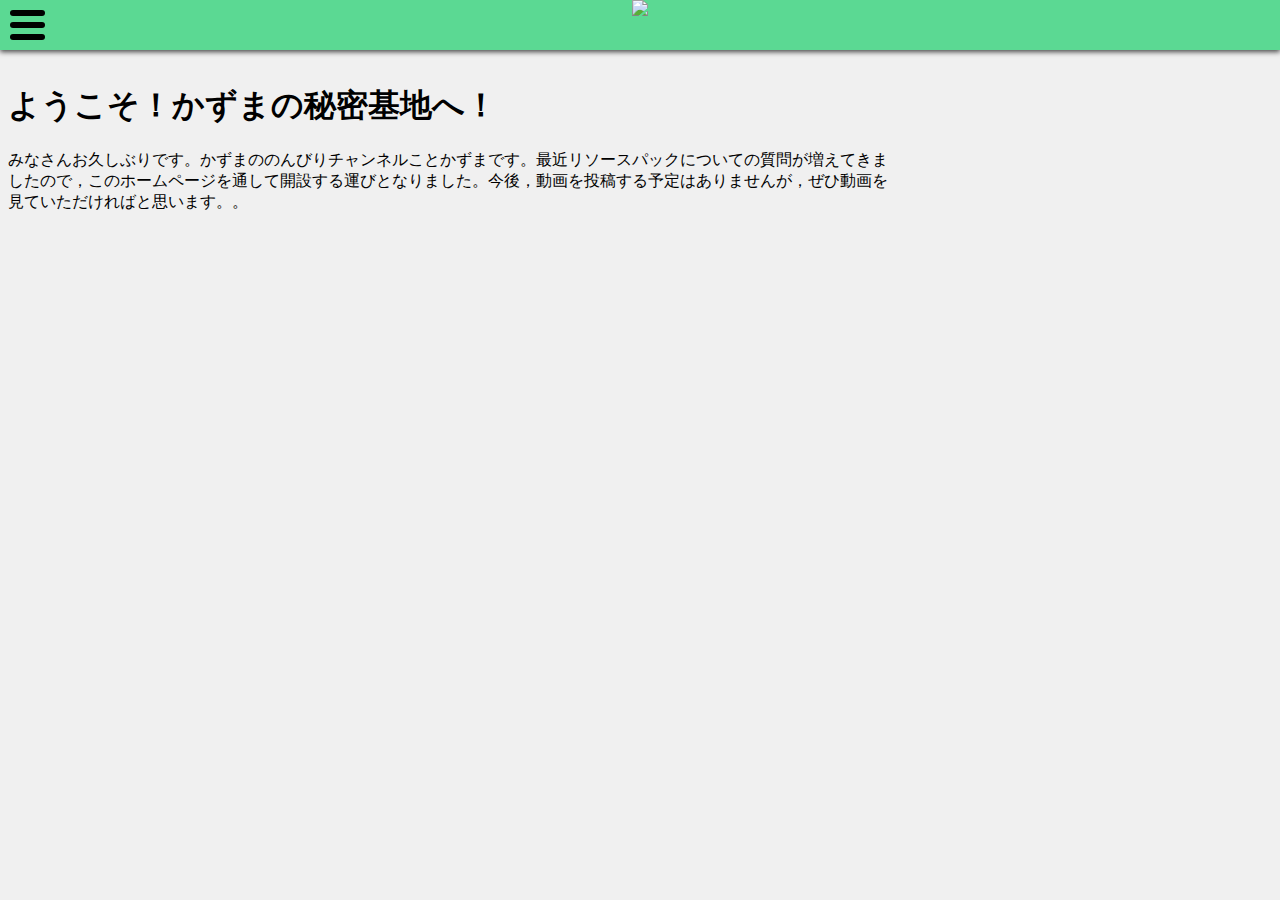
==== index.html @ e69d4577 "Update index.html" ====
<!DOCTYPE html>
<html lang="ja">
<head>
  <meta http-equiv="content-type" charset="utf-8">
  <meta name="viewport" content="width=device-width" >
  <link rel="stylesheet" href="/style.css">
  <link rel="shortcut icon" href="/favicon.ico" type="image/vnd.microsoft.icon">
  <title>かずまの秘密基地</title>
</head>
<body>
<header>
  <a href="/index.html"><img src="/.png" width=auto height="50"></a>
  <div id="nav-drawer">
      <input id="nav-input" type="checkbox" class="nav-unshown">
      <label id="nav-open" for="nav-input"><span></span></label>
      <label class="nav-unshown" id="nav-close" for="nav-input"></label>
      <div id="nav-content">
      <ul>
   <li><a href="/index.html">トップページ</a></li>
  </ul>   
    </div>
  </div>
</header>
<div style="max-width: 885px;" class="content">
  <h1>ようこそ！かずまの秘密基地へ！</h1>
  <p>みなさんお久しぶりです。かずまののんびりチャンネルことかずまです。最近リソースパックについての質問が増えてきましたので，このホームページを通して開設する運びとなりました。今後，動画を投稿する予定はありませんが，ぜひ動画を見ていただければと思います。。</p>
</div>
</body>
</html>
---- style.css ----
@import url(//fonts.googleapis.com/earlyaccess/notosansjapanese.css);
body {
	font-family: 'Noto Sans Japanese', sans-serif;
	background:#f0f0f0;
}

header{
  background:#5BD993;
  box-shadow:0 2px 5px rgba(0,0,0,.7);
  left:0;
  line-height:1;
  position:fixed;
  top:0;
  width:100%;
  height:50px;
  border: none;
  text-align: center;
}
.content{
padding-top:55px;
}

#nav-drawer {
  position:fixed;
  top:10px;
  left:10px;
  width: 35px;
  height: 30px;
}

/*チェックボックス等は非表示に*/
.nav-unshown {
  display:none;
}

/*アイコンのスペース*/
#nav-open {
  display: inline-block;
  width: 35px;
  height: 30px;
  vertical-align: middle;
  cursor: pointer;
}

/*ハンバーガーアイコンをCSSだけで表現*/
#nav-open span, #nav-open span:before, #nav-open span:after {
  position: absolute;
  height: 6px;/*線の太さ*/
  width: 35px;/*長さ*/
  border-radius: 3px;
  background: #000;
  display: block;
  content: '';
  cursor: pointer;
}
#nav-open span:before {
  bottom: -12px;
}
#nav-open span:after {
  bottom: -24px;
}

/*閉じる用の薄黒カバー*/
#nav-close {
  display: none;/*はじめは隠しておく*/
  position: fixed;
  top: 50px;/*全体に広がるように*/
  left: 0;
  width: 100%;
  height: Calc(100% - 50px);
  background: black;
  opacity: 0;
  transition: .3s ease-in-out;
}

/*中身*/
#nav-content {
  overflow: auto;
  position: fixed;
  padding: 10px;
  top: 50px;
  left: 0px;
  z-index: 9999;/*最前面に*/
  width: 90%;/*右側に隙間を作る（閉じるカバーを表示）*/
  max-width: 300px;/*最大幅（調整してください）*/
  height: Calc(100% - 50px);
  background: #fff;/*背景色*/
  transition: .3s ease-in-out;/*滑らかに表示*/
  -webkit-transform: translateX(-105%);
  transform: translateX(-105%);/*左に隠しておく*/
}

/*チェックが入ったらもろもろ表示*/
#nav-input:checked ~ #nav-close {
  display: block;/*カバーを表示*/
  opacity: .5;
}

#nav-input:checked ~ #nav-content {
  -webkit-transform: translateX(0%);
  transform: translateX(0%);/*中身を表示（右へスライド）*/
  box-shadow: 7px 0 5px -5px rgba(0,0,0,.7);
}

header ul {
	list-style: none;
	overflow: hidden;
	padding: 0;}
header ul li {
	list-style: none;
	overflow: hidden;
	width: 100%;
	margin: 0;
	padding: 0;
	border-bottom: 1px solid #000;}
header ul li:last-child {border-bottom: 0px;}
header ul li a {	display: block;
	position: relative;
	height: 50px;
	margin: 0;
	color: #000;
	padding: 0px 10px 0px 0px;
	line-height: 50px;
	text-decoration: none;
        text-align: left;
        vertical-align: middle;}

p.margin {margin: 0px;} 

.date{
display: table-cell;
width:100px;
color:#2995E2
}

.record_meeting{
display: table-cell;
width:100px;
background-color:#25B769;
color:#FFFFFF;
padding:5px;
text-align:center
}

.meeting{
display: table-cell;
width:100px;
background-color:#DE3E29;
color:#FFFFFF;
padding:5px;
text-align:center
}

.homepage{
display: table-cell;
width:100px;
background-color:#2995E2;
color:#FFFFFF;
padding:5px;
text-align:center
}

.news_li{
height:auto;
margin:10px;
list-style: none;
border-bottom:dotted 1px #535353;
padding-bottom:10px
}

.news_ul{
background:#FFF;
padding:10px;
box-shadow: 0 0 5px 0 rgba(0,0,0,.1);
margin:0px;
}

.pdf_button {
  display: inline-block;
  padding: 7px 20px;
  border-radius: 25px;
  border:solid 3px #FF4949;
  text-decoration: none;
  color: #FF4949;
  background-color:#FFF;
  margin: 5px;
}

.pdf_button:before{
  content: "";
  display: inline-block;
  width: 18px;
  height: 18px;
  margin: -3px 5px 0 0;
  background: url("/pdf.png") no-repeat;
  background-size: contain;
  vertical-align: middle;
}

.html_button {
  display: inline-block;
  padding: 7px 20px;
  border-radius: 25px;
  border:solid 3px #4FA6CE;
  text-decoration: none;
  color: #4FA6CE;
  background-color:#FFF;
  margin: 5px;
}

.html_button:before{
  content: "";
  display: inline-block;
  width: 18px;
  height: 18px;
  margin: -3px 5px 0 0;
  background: url("/web.png") no-repeat;
  background-size: contain;
  vertical-align: middle;
}

.not_button {
  display: inline-block;
  padding: 7px 20px;
  border-radius: 25px;
  border:solid 3px #6D6D6D;
  text-decoration: none;
  color: #6D6D6D;
  background-color:#FFF;
  margin: 5px;
}

.none_deco{
text-decoration:none;
color:#000;
}

.important_ul{
background:#FFF;
margin-top: 12px;
padding:0px;
box-shadow: 0 0 5px 0 rgba(0,0,0,.1);
}

.important_li{
height:auto;
list-style: none;
}

.news_title{
display: table-cell;
background-color:#DE3E29;
color:#FFFFFF;
padding:10px;
text-align:center;
white-space: nowrap;
	vertical-align: middle;}

.important_content{
padding-left:5px;
display: table-cell;
vertical-align: middle;
}

.title{
font-size:30px;
background:#1360D5;
color: #FFF;
font-weight: 600;
text-align: center;
margin:0px;
padding-left:20px;
letter-spacing: 20px;
box-shadow: 0 0 5px 0 rgba(0,0,0,.1);
}
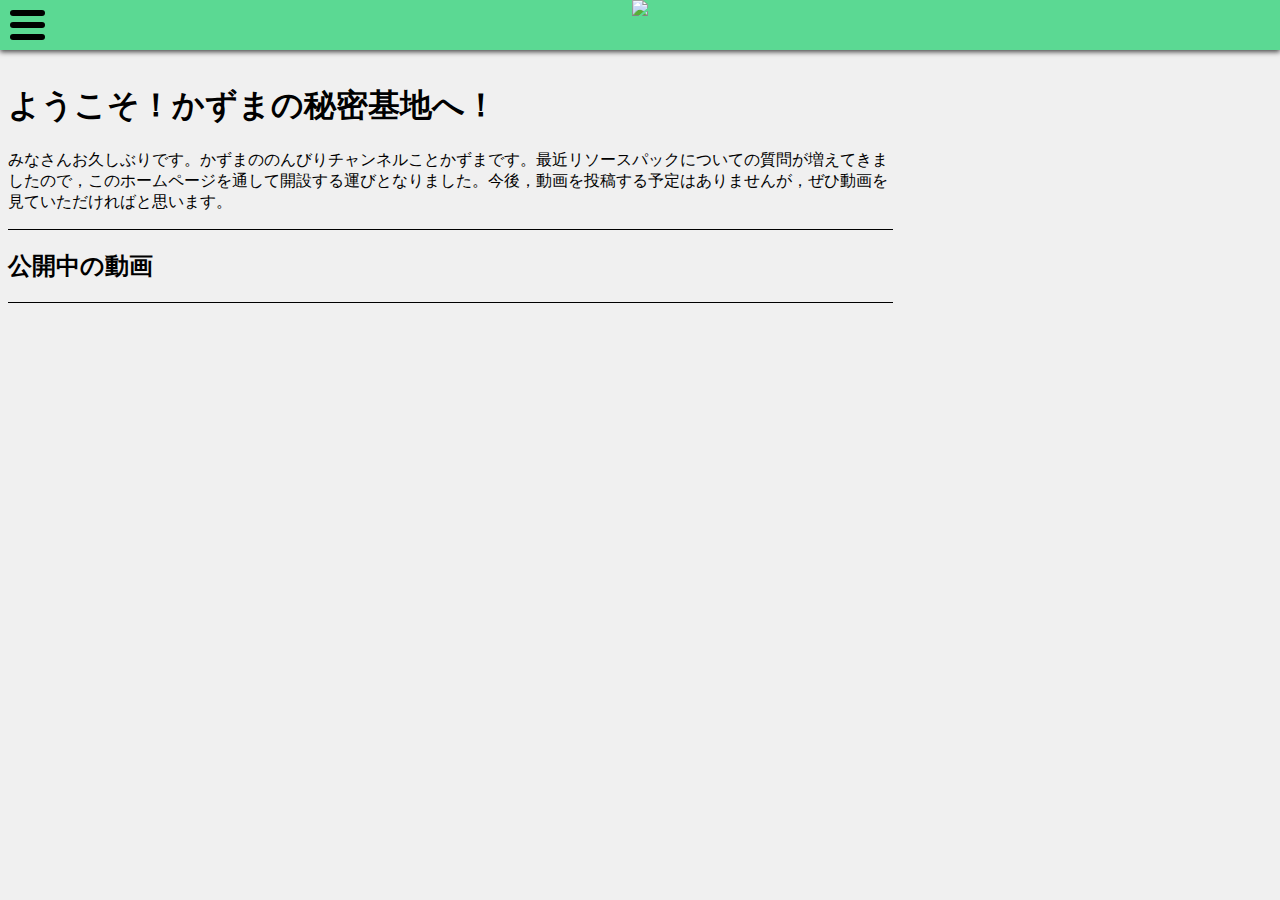
==== commit c5a39b21: "Update index.html" ====
--- a/index.html
+++ b/index.html
@@ -23,7 +23,9 @@
 </header>
 <div style="max-width: 885px;" class="content">
   <h1>ようこそ！かずまの秘密基地へ！</h1>
-  <p>みなさんお久しぶりです。かずまののんびりチャンネルことかずまです。最近リソースパックについての質問が増えてきましたので，このホームページを通して開設する運びとなりました。今後，動画を投稿する予定はありませんが，ぜひ動画を見ていただければと思います。。</p>
-</div>
+  <p>みなさんお久しぶりです。かずまののんびりチャンネルことかずまです。最近リソースパックについての質問が増えてきましたので，このホームページを通して開設する運びとなりました。今後，動画を投稿する予定はありませんが，ぜひ動画を見ていただければと思います。</p>
+<div style="border-top :solid 1px #000;border-bottom :solid 1px #000;">
+  <h2>公開中の動画</h2>
+  </div>
 </body>
 </html>
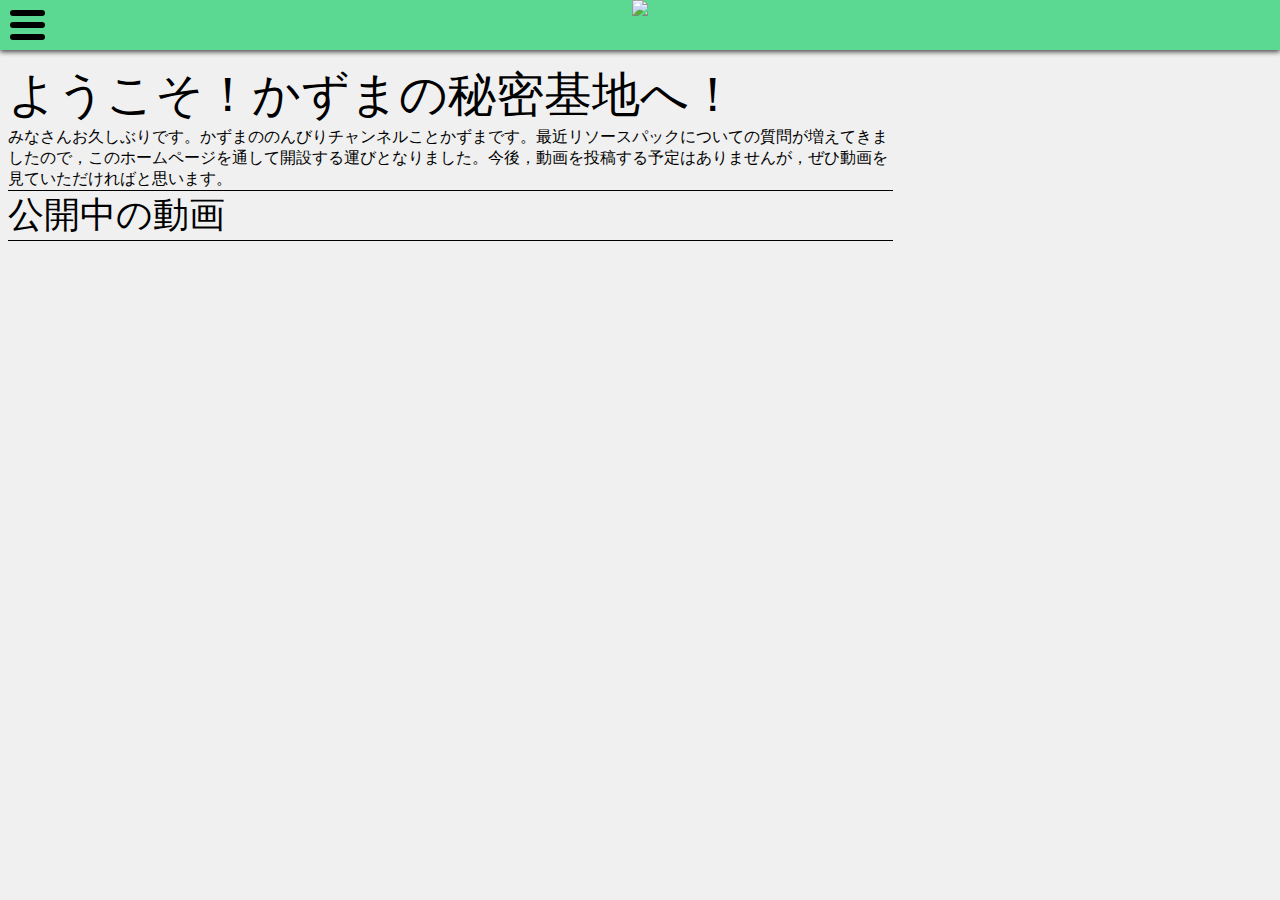
==== commit 78b3e7c6: "Update index.html" ====
--- a/index.html
+++ b/index.html
@@ -22,10 +22,10 @@
   </div>
 </header>
 <div style="max-width: 885px;" class="content">
-  <h1>ようこそ！かずまの秘密基地へ！</h1>
-  <p>みなさんお久しぶりです。かずまののんびりチャンネルことかずまです。最近リソースパックについての質問が増えてきましたので，このホームページを通して開設する運びとなりました。今後，動画を投稿する予定はありませんが，ぜひ動画を見ていただければと思います。</p>
+  <span style="font-size:48px;margin:0px">ようこそ！かずまの秘密基地へ！</span>
+  <p style="margin:0px">みなさんお久しぶりです。かずまののんびりチャンネルことかずまです。最近リソースパックについての質問が増えてきましたので，このホームページを通して開設する運びとなりました。今後，動画を投稿する予定はありませんが，ぜひ動画を見ていただければと思います。</p>
 <div style="border-top :solid 1px #000;border-bottom :solid 1px #000;">
-  <h2>公開中の動画</h2>
+  <span style="font-size:36px;margin:0px">公開中の動画</span>
   </div>
 </body>
 </html>
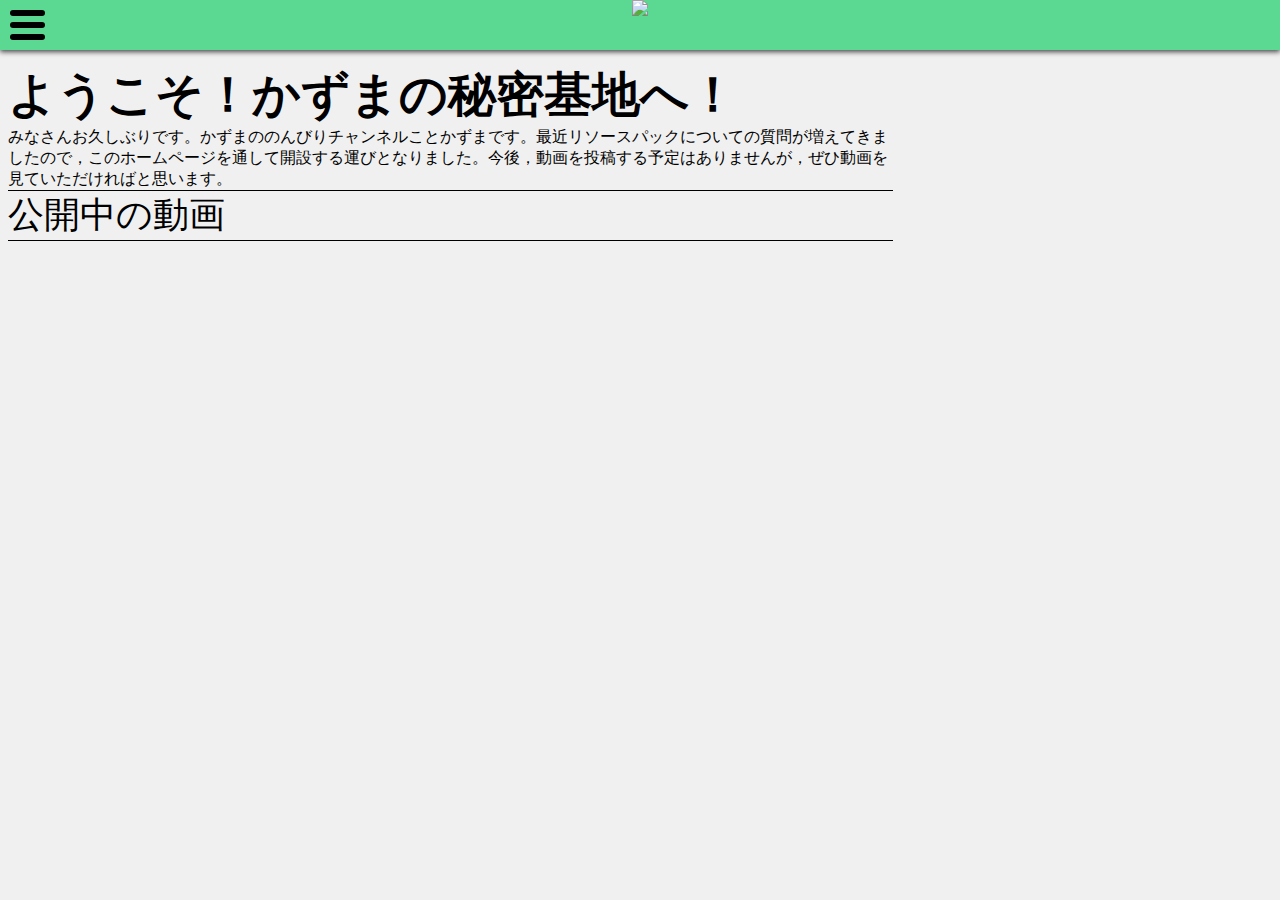
==== commit 8c57897b: "Update index.html" ====
--- a/index.html
+++ b/index.html
@@ -22,10 +22,10 @@
   </div>
 </header>
 <div style="max-width: 885px;" class="content">
-  <span style="font-size:48px;margin:0px">ようこそ！かずまの秘密基地へ！</span>
+  <span style="font-size:48px;margin:0px;font-weight:600">ようこそ！かずまの秘密基地へ！</span>
   <p style="margin:0px">みなさんお久しぶりです。かずまののんびりチャンネルことかずまです。最近リソースパックについての質問が増えてきましたので，このホームページを通して開設する運びとなりました。今後，動画を投稿する予定はありませんが，ぜひ動画を見ていただければと思います。</p>
 <div style="border-top :solid 1px #000;border-bottom :solid 1px #000;">
-  <span style="font-size:36px;margin:0px">公開中の動画</span>
+  <span style="font-size:36px;margin:0px;font-weight:500">公開中の動画</span>
   </div>
 </body>
 </html>
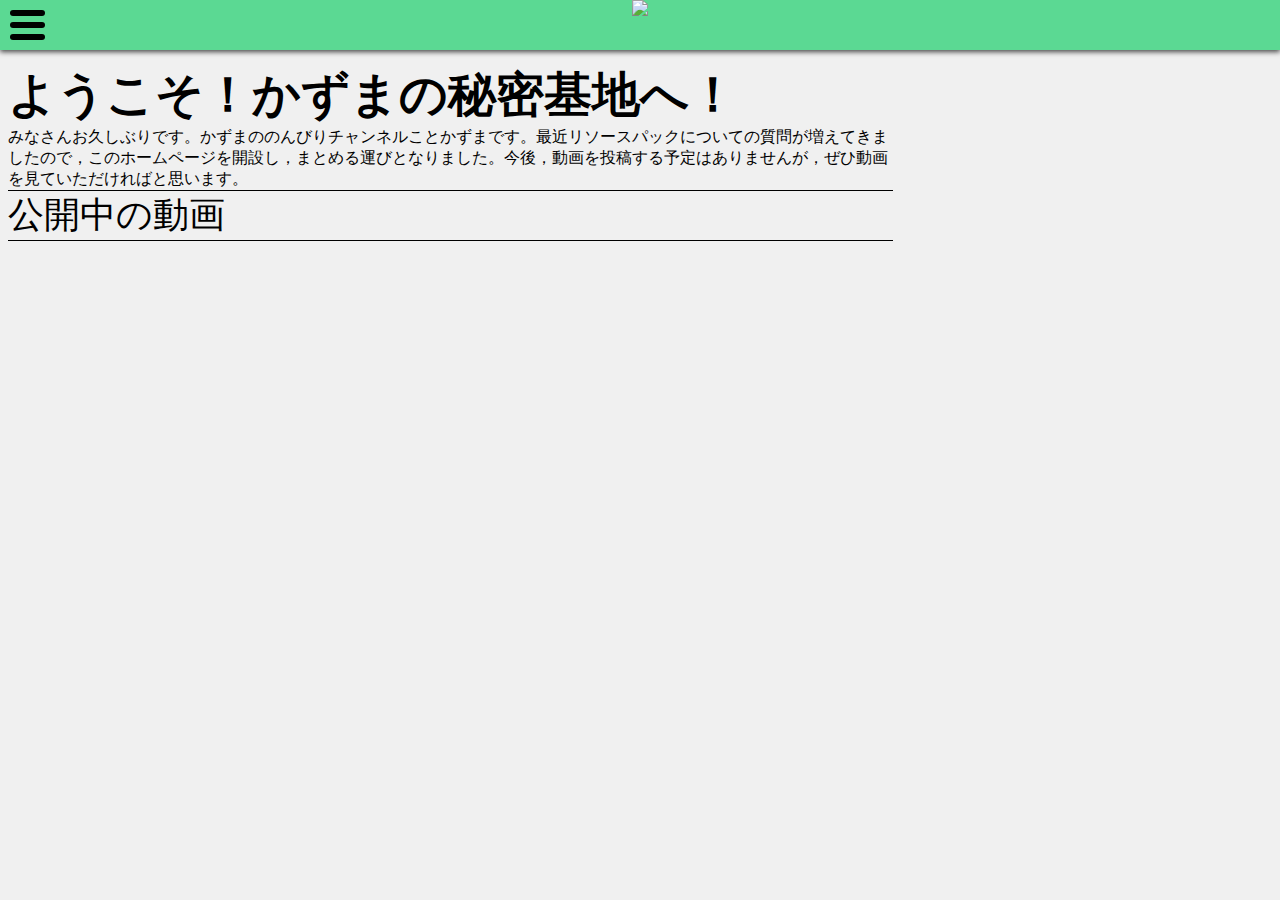
==== commit 15ef47e9: "Update index.html" ====
--- a/index.html
+++ b/index.html
@@ -23,9 +23,11 @@
 </header>
 <div style="max-width: 885px;" class="content">
   <span style="font-size:48px;margin:0px;font-weight:600">ようこそ！かずまの秘密基地へ！</span>
-  <p style="margin:0px">みなさんお久しぶりです。かずまののんびりチャンネルことかずまです。最近リソースパックについての質問が増えてきましたので，このホームページを通して開設する運びとなりました。今後，動画を投稿する予定はありませんが，ぜひ動画を見ていただければと思います。</p>
+  <p style="margin:0px">みなさんお久しぶりです。かずまののんびりチャンネルことかずまです。最近リソースパックについての質問が増えてきましたので，このホームページを開設し，まとめる運びとなりました。今後，動画を投稿する予定はありませんが，ぜひ動画を見ていただければと思います。</p>
 <div style="border-top :solid 1px #000;border-bottom :solid 1px #000;">
   <span style="font-size:36px;margin:0px;font-weight:500">公開中の動画</span>
   </div>
+  <div><iframe width="40%" height="auto" src="https://www.youtube.com/embed/ai4iKn7Flyk" frameborder="0" allow="accelerometer; autoplay; encrypted-media; gyroscope; picture-in-picture" allowfullscreen></iframe>
+  <iframe width="40%" height="auto" src="https://www.youtube.com/embed/T1D32PMY_ns" frameborder="0" allow="accelerometer; autoplay; encrypted-media; gyroscope; picture-in-picture" allowfullscreen></iframe></div>
 </body>
 </html>
